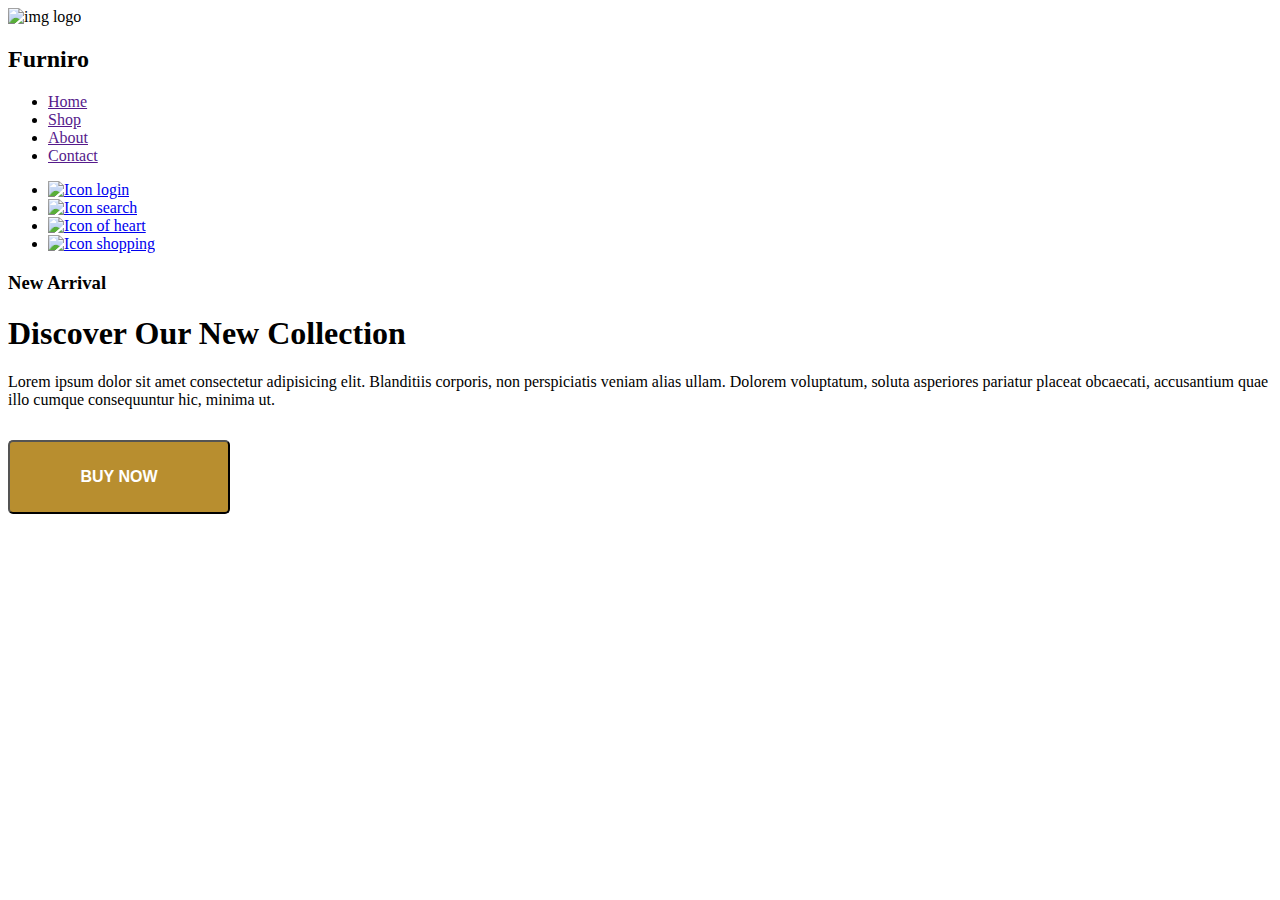
==== views/navbar.html @ 613b5c2a "struture" ====
<!DOCTYPE html>
<html lang="en">
<head>
    <meta charset="UTF-8">
    <meta name="viewport" content="width=device-width, initial-scale=1.0">
    <title>Document</title>
</head>
<body>
    <header>
        <nav>
            <div class="navSec"  id="navLogo">
                <img src="img/Meubel House_Logos-05.jpg" alt="img logo">
                <h2>Furniro</h2>
            </div>
            <div class="navSec" id="navLink">
                <ul>
                    <li><a href="">Home</a></li>
                    <li><a href="">Shop</a></li>
                    <li><a href="">About</a></li>
                    <li><a href="">Contact</a></li>
                </ul>
            </div>
            <div class="navSec" id="navIcon">
                <ul>
                    <li><a href="#"><img src="img/icons/mdi_account-alert-outline.png" alt="Icon login"></a></li>
                    <li><a href="#"><img src="img/icons/akar-icons_search.png" alt="Icon search"></a></li>
                    <li><a href="#"><img src="img/icons/akar-icons_heart.png" alt="Icon of heart"></a></li>
                    <li><a href="#"><img src="img/icons/ant-design_shopping-cart-outlined.png" alt="Icon shopping"></a></li>
                  </ul>
            </div>
        </nav>
    </header>
    <div id="bannerImage">
        <div class="bannerImagefondo">
             <div id="bannerInfo">
            <div id="bannerInfoText">
                <h3>New Arrival</h3>
                <h1>Discover Our New Collection</h1>
                <p>Lorem ipsum dolor sit amet consectetur adipisicing elit. Blanditiis corporis, non perspiciatis veniam alias ullam. Dolorem voluptatum, soluta asperiores pariatur placeat obcaecati, accusantium quae illo cumque consequuntur hic, minima ut.</p>
                <button style='font-family: "Poppins",sans-serif;font-weight: 700; font-size: 16px; color: white; background-color:  #b88e2f; line-height:24px ;width: 222px;height: 74px; margin-top: 15px; border-radius: 5px;' >BUY NOW</button>
            </div>
        </div>
        </div>
       
    </div>
</body>
</html>
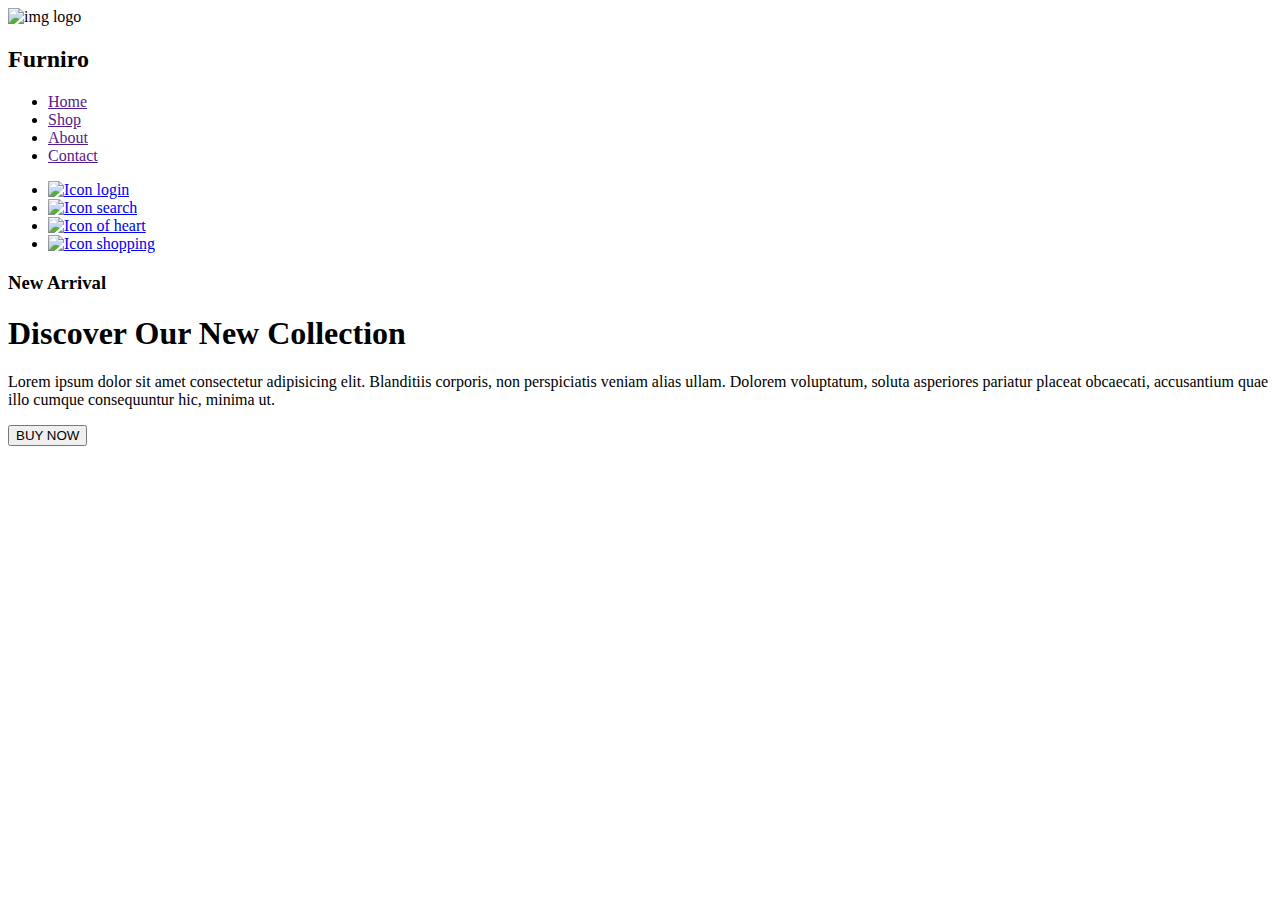
==== commit ddb2fbe5: "add_responsive" ====
--- a/views/navbar.html
+++ b/views/navbar.html
@@ -33,13 +33,13 @@
     <div id="bannerImage">
         <div class="bannerImagefondo">
              <div id="bannerInfo">
-            <div id="bannerInfoText">
-                <h3>New Arrival</h3>
-                <h1>Discover Our New Collection</h1>
-                <p>Lorem ipsum dolor sit amet consectetur adipisicing elit. Blanditiis corporis, non perspiciatis veniam alias ullam. Dolorem voluptatum, soluta asperiores pariatur placeat obcaecati, accusantium quae illo cumque consequuntur hic, minima ut.</p>
-                <button style='font-family: "Poppins",sans-serif;font-weight: 700; font-size: 16px; color: white; background-color:  #b88e2f; line-height:24px ;width: 222px;height: 74px; margin-top: 15px; border-radius: 5px;' >BUY NOW</button>
+                <div id="bannerInfoText">
+                    <h3>New Arrival</h3>
+                    <h1>Discover Our New Collection</h1>
+                    <p>Lorem ipsum dolor sit amet consectetur adipisicing elit. Blanditiis corporis, non perspiciatis veniam alias ullam. Dolorem voluptatum, soluta asperiores pariatur placeat obcaecati, accusantium quae illo cumque consequuntur hic, minima ut.</p>
+                    <button >BUY NOW</button>
+                </div>
             </div>
-        </div>
         </div>
        
     </div>
